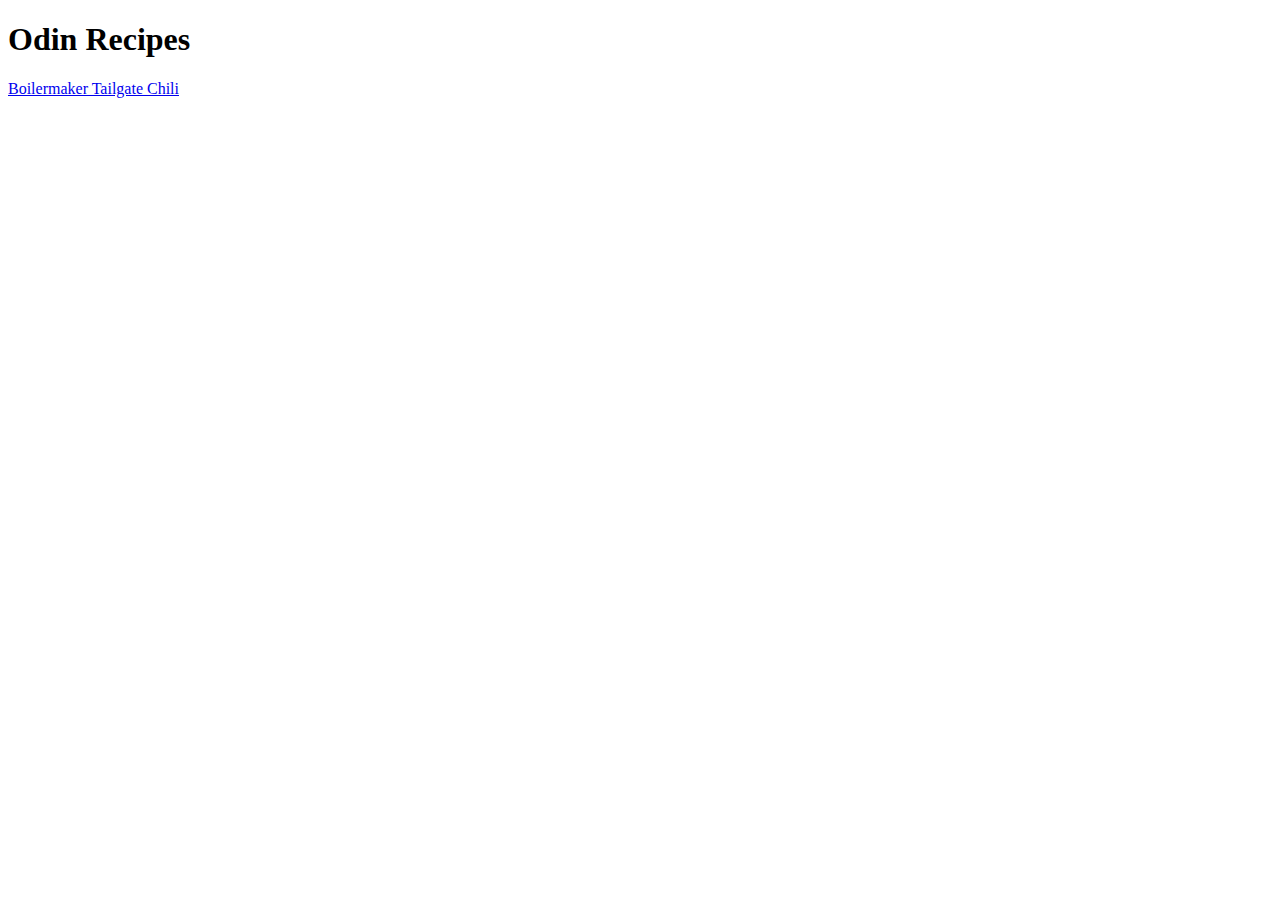
==== index.html @ 4c80caf7 "create an index for recipes. create an chili recipe html with img." ====
<!DOCTYPE html>
<html lang="en">
<head>
    <meta charset="UTF-8">
    <meta http-equiv="X-UA-Compatible" content="IE=edge">
    <meta name="viewport" content="width=device-width, initial-scale=1.0">
    <title>Odin recipes</title>
</head>
<body>
    
    <h1>Odin Recipes</h1>
    <a href="recipes\Boilermaker Tailgate Chili.html">Boilermaker Tailgate Chili</a>

</body>
</html>
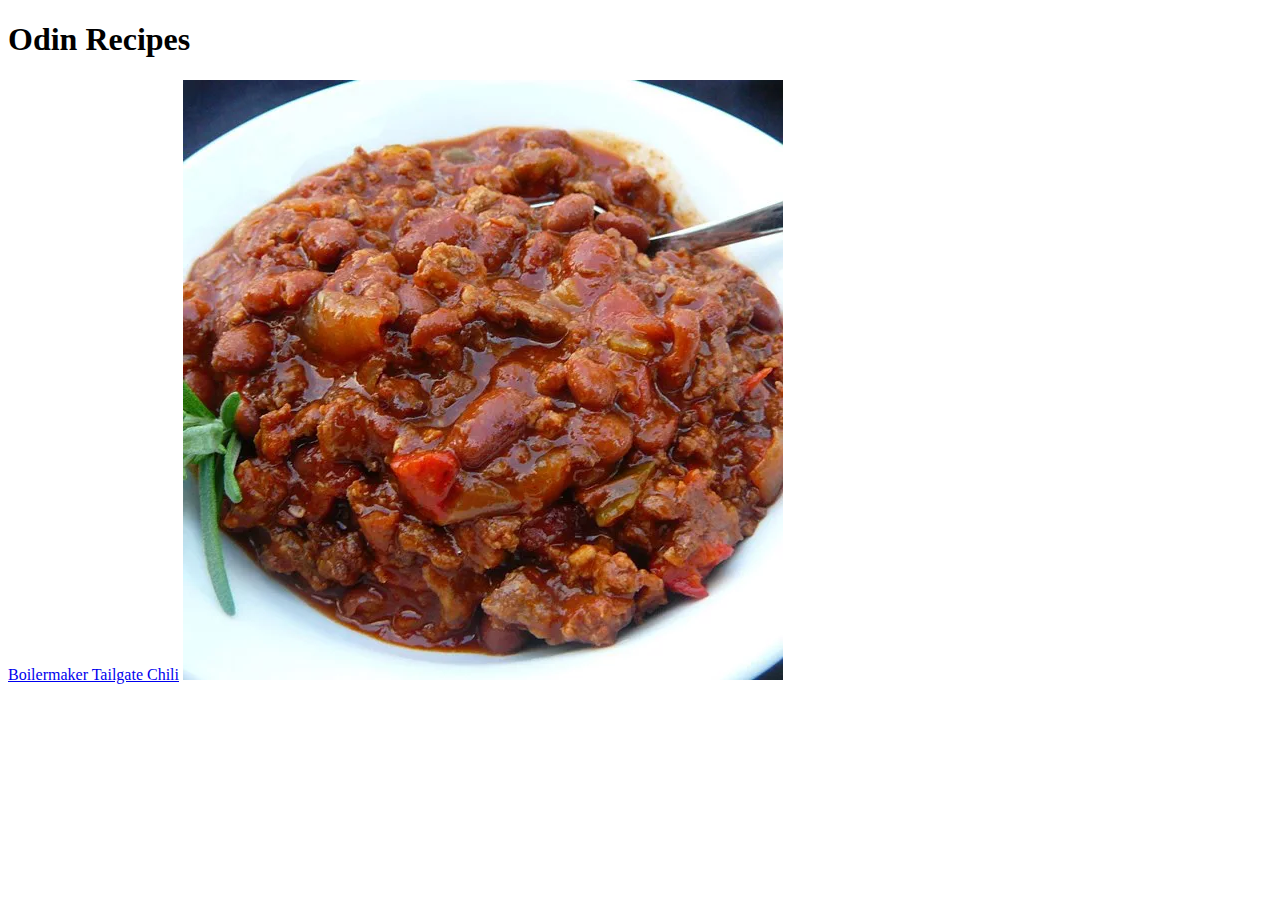
==== commit 49675bf6: "add p to img and src." ====
--- a/index.html
+++ b/index.html
@@ -9,7 +9,9 @@
 <body>
     
     <h1>Odin Recipes</h1>
-    <a href="recipes\Boilermaker Tailgate Chili.html">Boilermaker Tailgate Chili</a>
-
+     <p><a href="recipes\Boilermaker Tailgate Chili.html">Boilermaker Tailgate Chili</a>
+   
+     <img src="imagenes\beef chili.webp" alt="Boilermaker Tailgate Chili"></p>
+  
 </body>
 </html>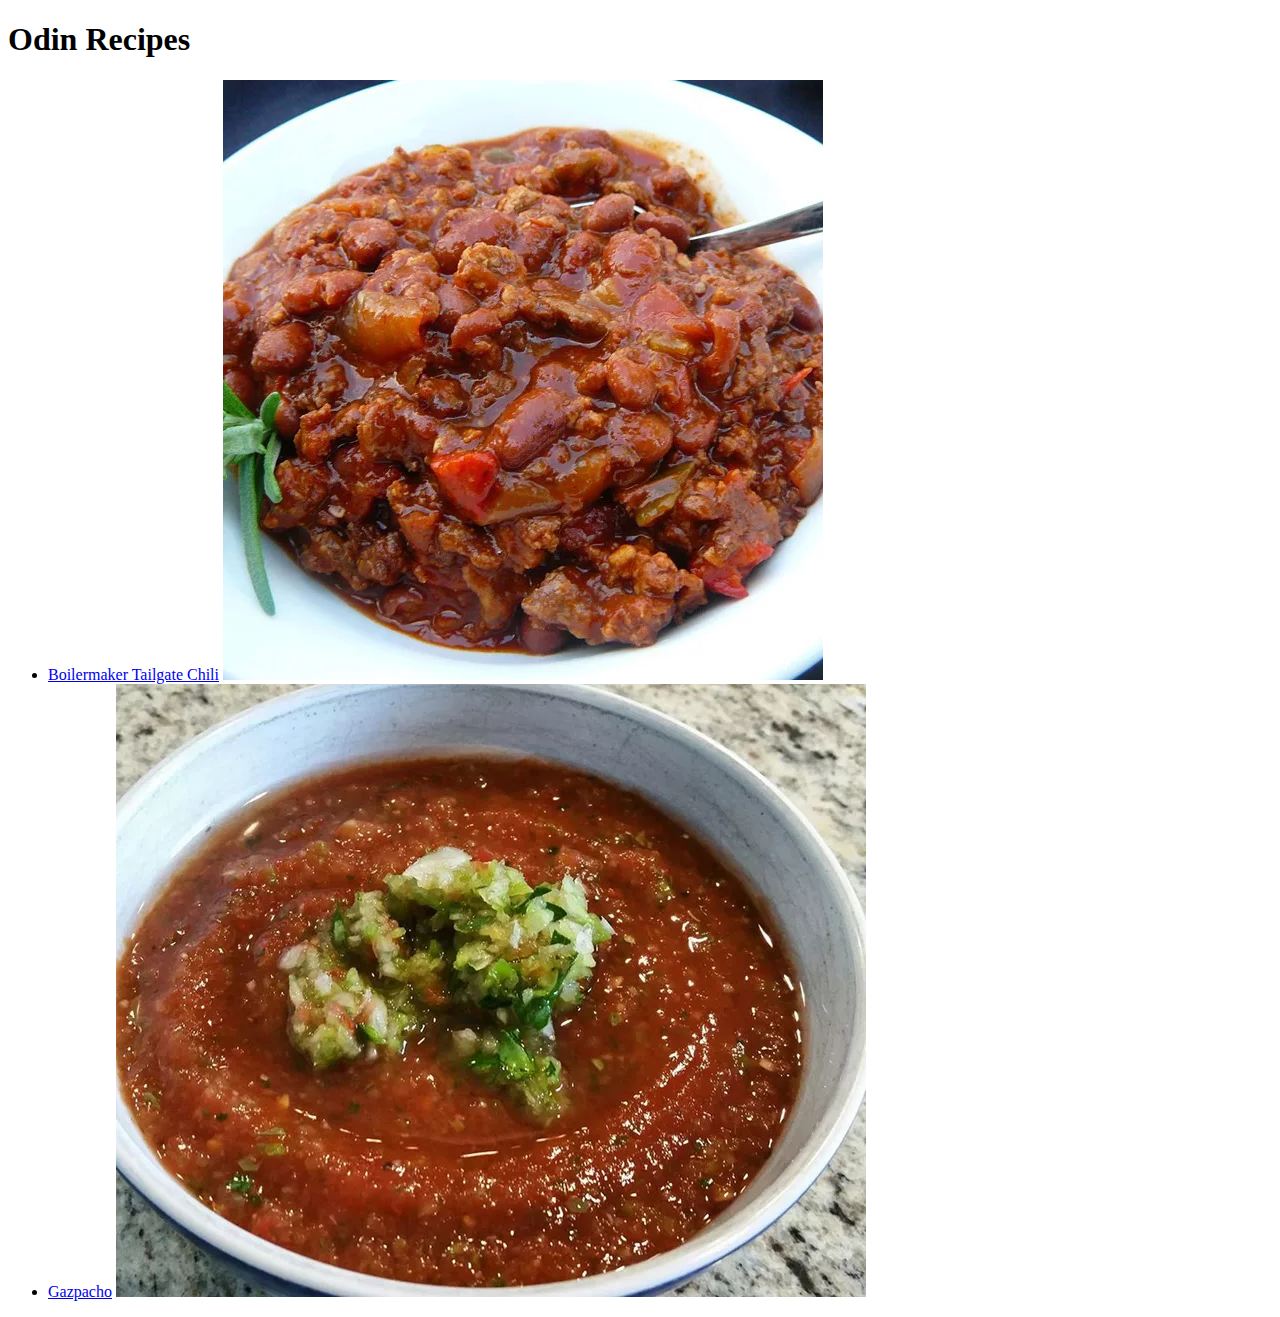
==== commit 17390145: "." ====
--- a/index.html
+++ b/index.html
@@ -9,9 +9,14 @@
 <body>
     
     <h1>Odin Recipes</h1>
-     <p><a href="recipes\Boilermaker Tailgate Chili.html">Boilermaker Tailgate Chili</a>
+    <ul> 
+       <li><a href="recipes\Boilermaker Tailgate Chili.html">Boilermaker Tailgate Chili</a>
    
-     <img src="imagenes\beef chili.webp" alt="Boilermaker Tailgate Chili"></p>
+       <img src="imagenes\beef chili.webp" alt="Boilermaker Tailgate Chili"></li>
+       
+       <li><a href="recipes\gazpacho.html">Gazpacho</a>
+       
+       <img src="imagenes\gazpacho.webp" alt="Gazpacho soup image"></li>
   
 </body>
 </html>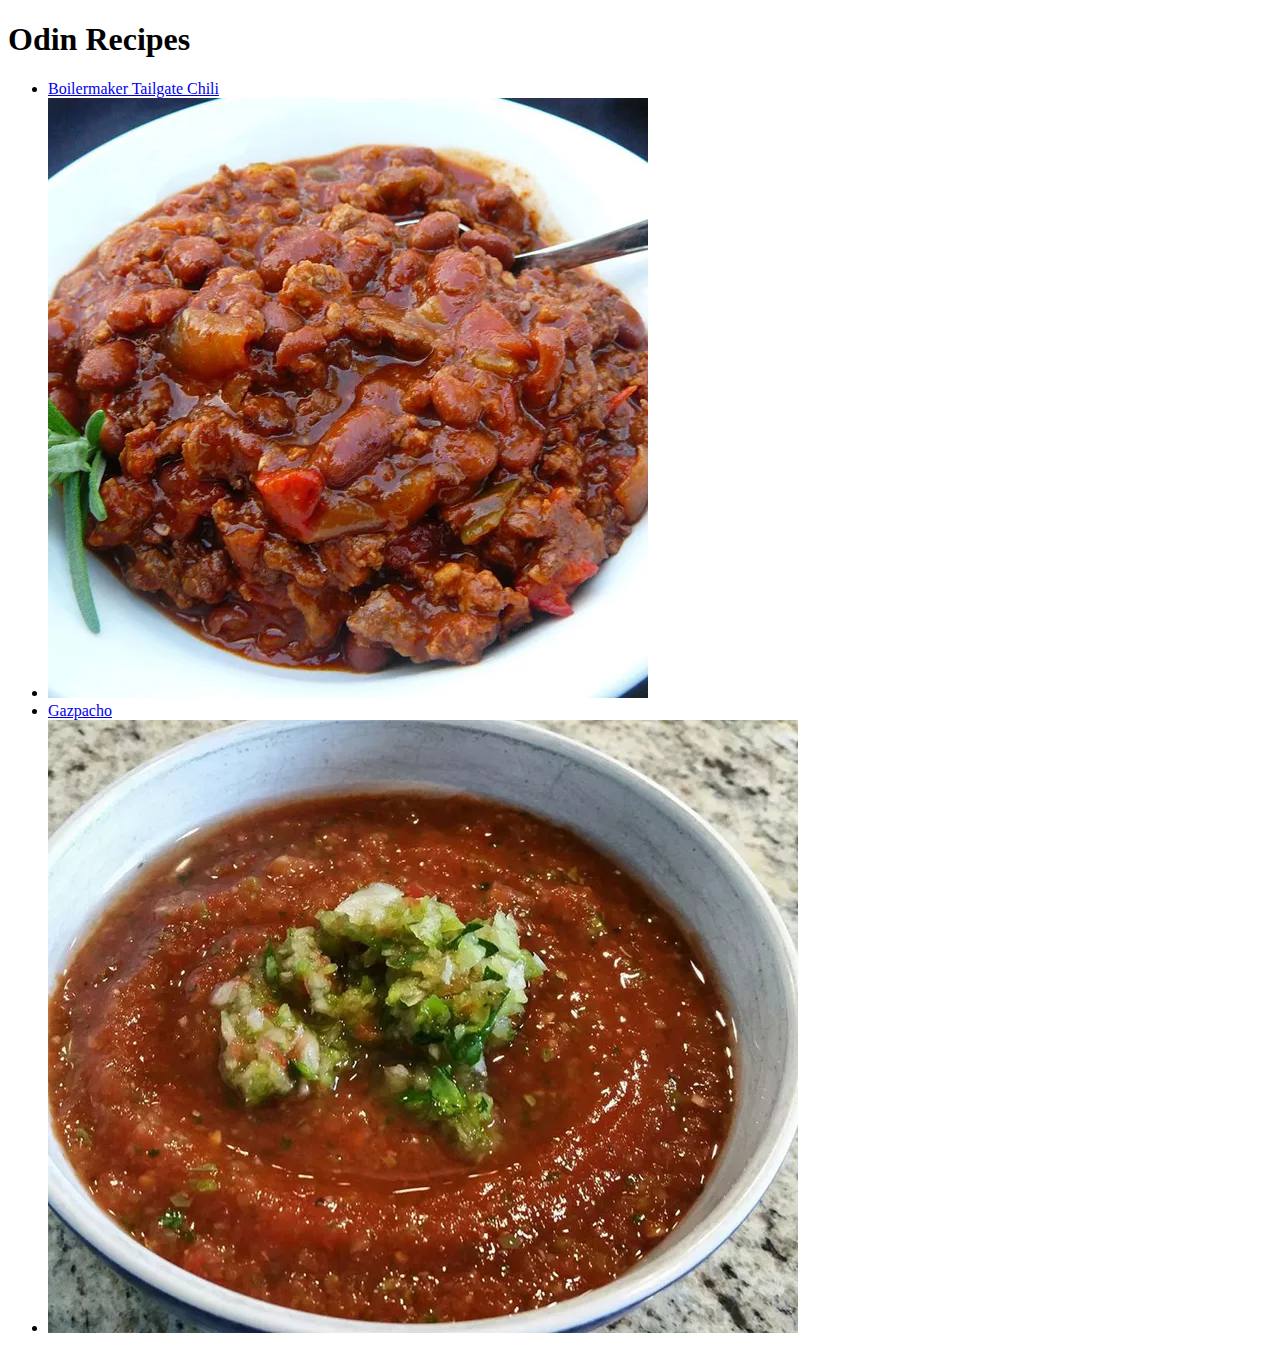
==== commit 92071fe5: "better organized page" ====
--- a/index.html
+++ b/index.html
@@ -10,13 +10,13 @@
     
     <h1>Odin Recipes</h1>
     <ul> 
-       <li><a href="recipes\Boilermaker Tailgate Chili.html">Boilermaker Tailgate Chili</a>
+       <li><a href="recipes\Boilermaker Tailgate Chili.html">Boilermaker Tailgate Chili</a></li>
    
-       <img src="imagenes\beef chili.webp" alt="Boilermaker Tailgate Chili"></li>
+       <li><img src="imagenes\beef chili.webp" alt="Boilermaker Tailgate Chili"></li>
        
-       <li><a href="recipes\gazpacho.html">Gazpacho</a>
+       <li><a href="recipes\gazpacho.html">Gazpacho</a></li>
        
-       <img src="imagenes\gazpacho.webp" alt="Gazpacho soup image"></li>
+       <li><img src="imagenes\gazpacho.webp" alt="Gazpacho soup image"></li>
   
 </body>
 </html>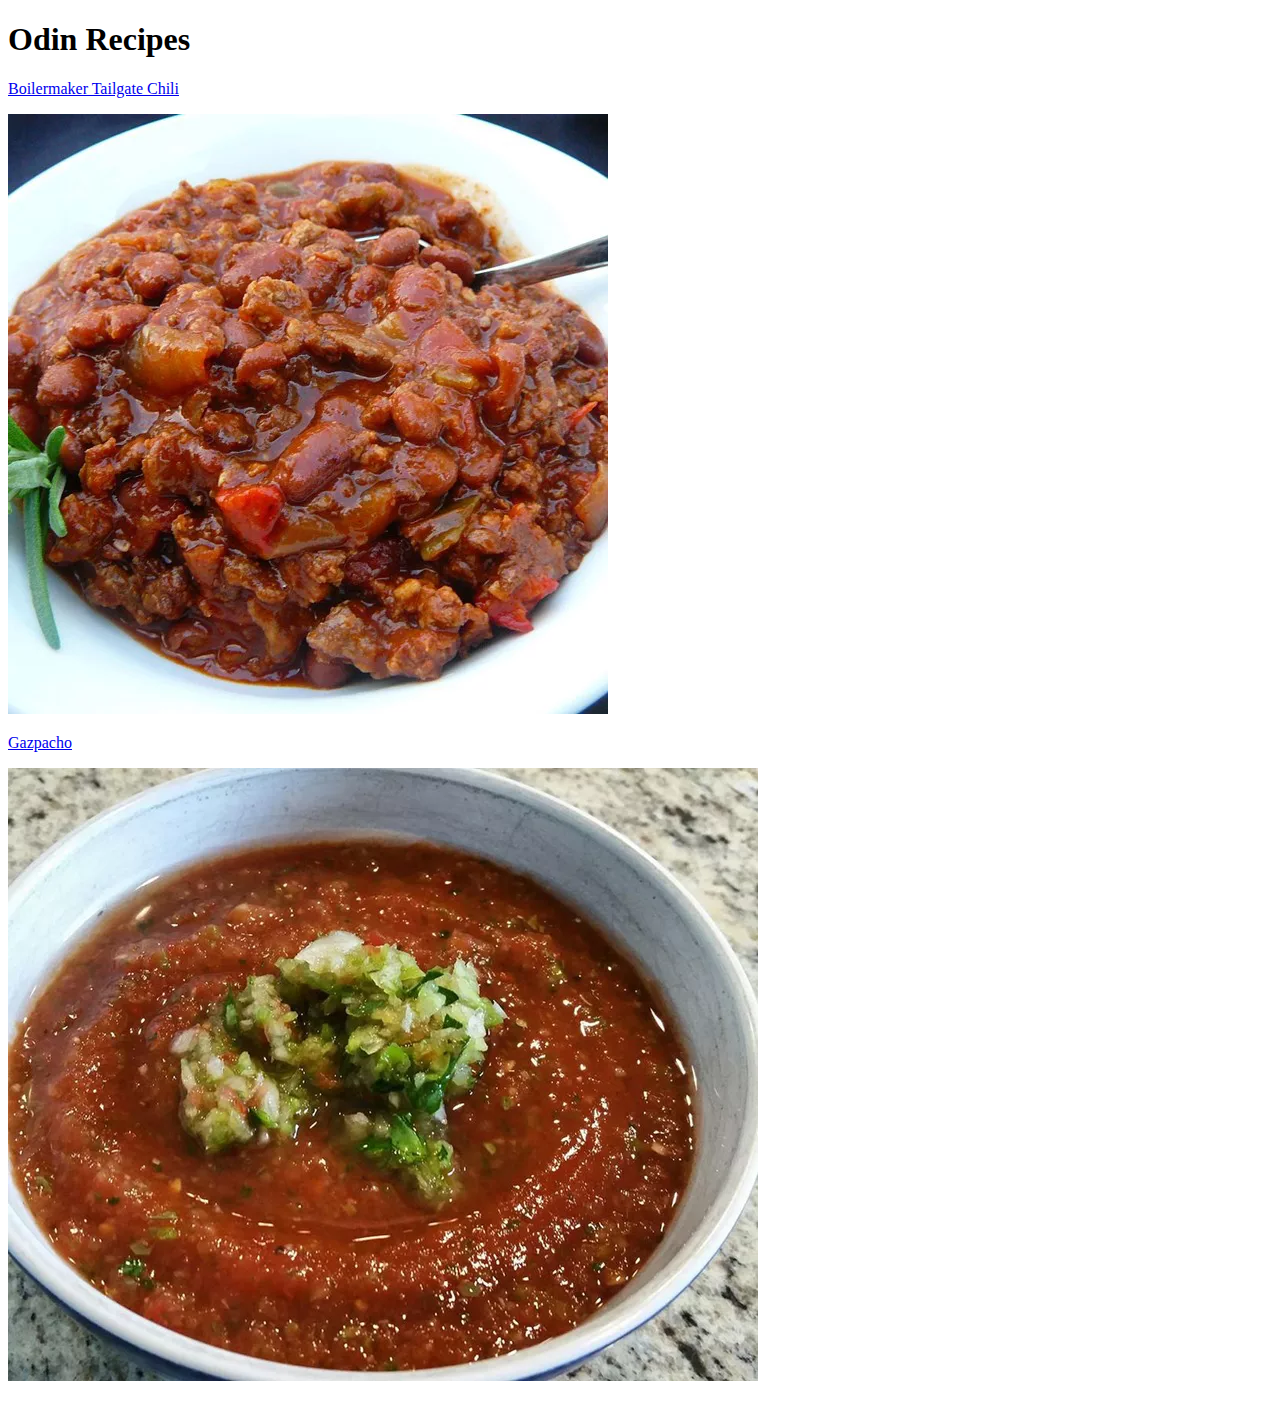
==== commit 8697443f: "same" ====
--- a/index.html
+++ b/index.html
@@ -8,15 +8,15 @@
 </head>
 <body>
     
-    <h1>Odin Recipes</h1>
-    <ul> 
-       <li><a href="recipes\Boilermaker Tailgate Chili.html">Boilermaker Tailgate Chili</a></li>
+<h1>Odin Recipes</h1>
+    
+    <p><a href="recipes\Boilermaker Tailgate Chili.html">Boilermaker Tailgate Chili</a></p>
    
-       <li><img src="imagenes\beef chili.webp" alt="Boilermaker Tailgate Chili"></li>
+    <p><img src="imagenes\beef chili.webp" alt="Boilermaker Tailgate Chili"></p>
        
-       <li><a href="recipes\gazpacho.html">Gazpacho</a></li>
+    <p><a href="recipes\gazpacho.html">Gazpacho</a></p>
        
-       <li><img src="imagenes\gazpacho.webp" alt="Gazpacho soup image"></li>
+    <p><img src="imagenes\gazpacho.webp" alt="Gazpacho soup image"></p>
   
 </body>
 </html>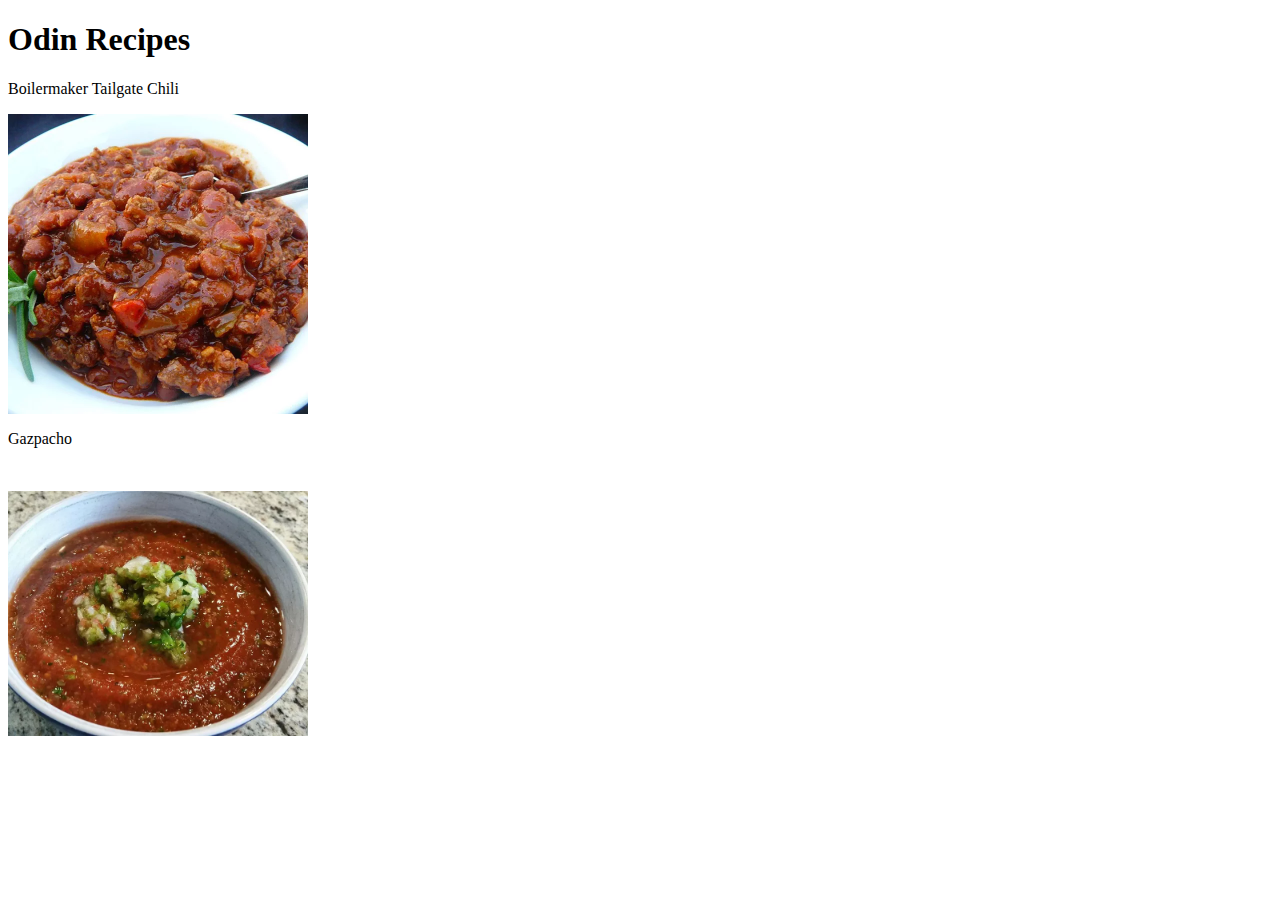
==== commit f2bd352c: "add index basic css" ====
--- a/index.html
+++ b/index.html
@@ -1,22 +1,29 @@
 <!DOCTYPE html>
 <html lang="en">
-<head>
-    <meta charset="UTF-8">
-    <meta http-equiv="X-UA-Compatible" content="IE=edge">
-    <meta name="viewport" content="width=device-width, initial-scale=1.0">
-    <title>Odin recipes</title>
-</head>
-<body>
-    
-<h1>Odin Recipes</h1>
-    
-    <p><a href="recipes\Boilermaker Tailgate Chili.html">Boilermaker Tailgate Chili</a></p>
-   
-    <p><img src="imagenes\beef chili.webp" alt="Boilermaker Tailgate Chili"></p>
-       
-    <p><a href="recipes\gazpacho.html">Gazpacho</a></p>
-       
-    <p><img src="imagenes\gazpacho.webp" alt="Gazpacho soup image"></p>
-  
-</body>
-</html>+  <head>
+    <meta charset="UTF-8" />
+    <meta http-equiv="X-UA-Compatible" content="IE=edge" />
+    <meta name="viewport" content="width=device-width, initial-scale=1.0" />
+    <link rel="stylesheet" href="styles.css" />
+    <title class="titulo">Odin recipes</title>
+  </head>
+  <body>
+    <h1>Odin Recipes</h1>
+
+    <p class="name">
+      <a href="recipes\Boilermaker Tailgate Chili.html"
+        >Boilermaker Tailgate Chili</a
+      >
+    </p>
+
+    <p class="imagen">
+      <img src="imagenes\beef chili.webp" alt="Boilermaker Tailgate Chili" />
+    </p>
+
+    <p class="name"><a href="recipes\gazpacho.html">Gazpacho</a></p>
+
+    <p class="imagen">
+      <img src="imagenes\gazpacho.webp" alt="Gazpacho soup image" />
+    </p>
+  </body>
+</html>
--- a/styles.css
+++ b/styles.css
@@ -0,0 +1,32 @@
+/*-- index style --*/
+
+.titulo {
+  font-family: Georgia, "Times New Roman", Times, serif;
+  font-size: large;
+}
+.name {
+  font-family: Georgia, "Times New Roman", Times, serif;
+  font-size: medium;
+}
+.imagen {
+  width: 300px;
+  height: 300px;
+}
+img {
+  width: 100%;
+  height: 100%;
+  object-fit: contain;
+}
+a:link {
+  color: black;
+  text-decoration: none;
+}
+a:visited {
+  color: red;
+}
+a:hover {
+  color: green;
+}
+a:active {
+  color: pink;
+}
